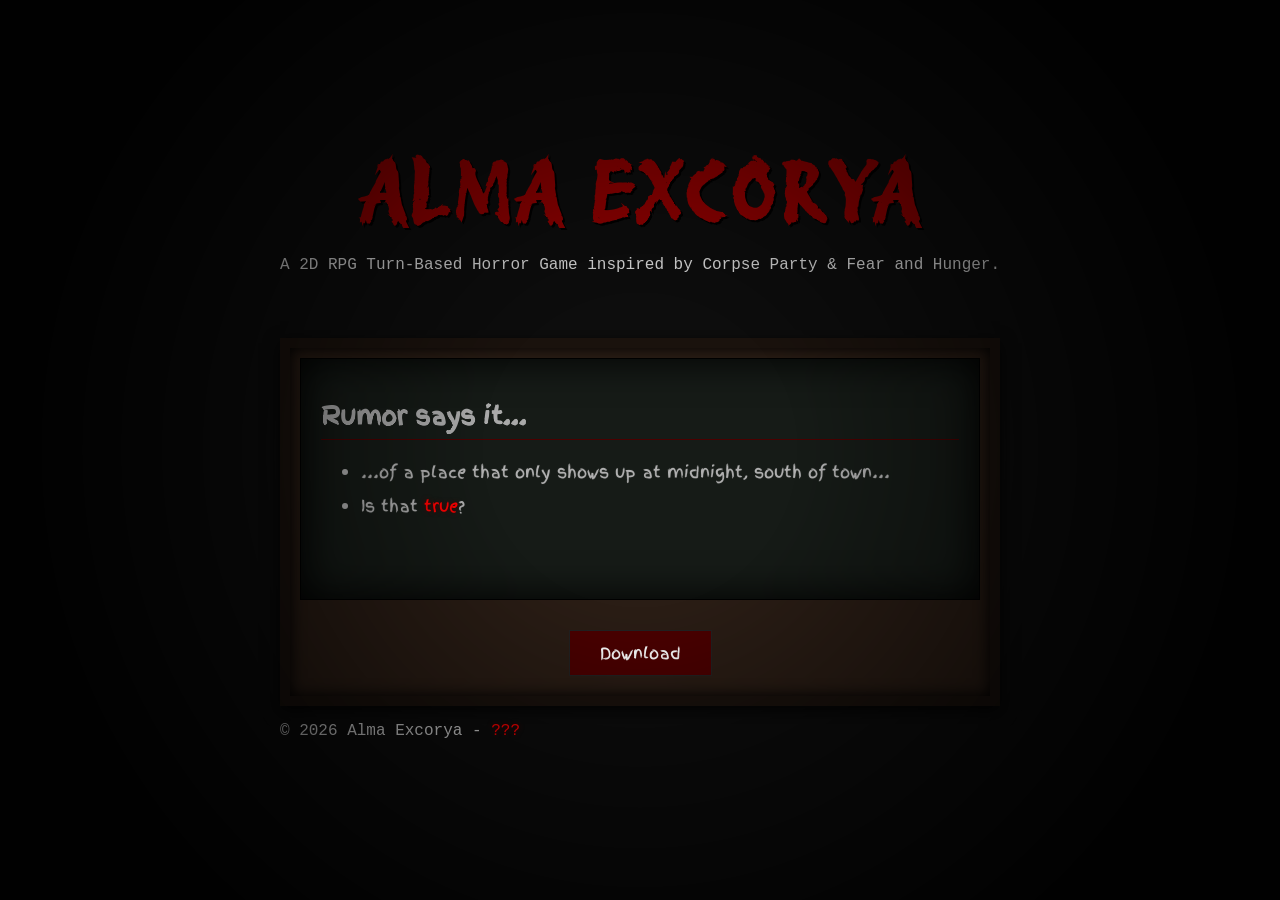
==== AlmaExcorya/index.html @ 3282e844 "Update download link to version 0.7.5" ====
<!DOCTYPE html>
<html lang="en">
<head>
    <meta charset="UTF-8">
    <meta name="viewport" content="width=device-width, initial-scale=1.0">
    <title>Alma Excorya</title>
    <link rel="stylesheet" href="style.css">
    <script src="script.js" defer></script>
    <link rel="preconnect" href="https://fonts.googleapis.com">
    <link rel="preconnect" href="https://fonts.gstatic.com" crossorigin>
    <link href="https://fonts.googleapis.com/css2?family=Finger+Paint&family=Protest+Revolution&display=swap" rel="stylesheet">
</head>
<body>

    <div class="vignette"></div>

    <main class="main-container">
        <header class="header">
            <h1 class="glitch" data-text="Project O">Alma Excorya</h1>
            <p class="subtitle">A 2D RPG Turn-Based Horror Game inspired by Corpse Party & Fear and Hunger.</p>
        </header>

    <section class="content-box chalkboard">
        <div class="chalk-surface">
            <h2 class="section-title">Rumor says it...</h2>
            <ul>
                <li>...of a place that only shows up at midnight, south of town...</li>
                <li>Is that <span class="darkening">true</span>?</li>
            </ul>
        </div>
            <a href="https://github.com/Elvee24/AlmaExcorya-Releases/releases/download/v0.7.5/AlmaExcorya_v0.7.5.zip" class="btn-horror">Download</a>
        </section>

        <footer class="footer">
            <p>© 2026 Alma Excorya - <span class="blood-text">???</span></p>
        </footer>
    </main>

</body>
</html>
---- AlmaExcorya/style.css ----
body {
    margin: 0;
    padding: 0;
    background-color: #0d0d0d;
    background-image: url('https://www.transparenttextures.com/patterns/dark-wood.png'); /* Wood texture */
    color: #d1d1d1;
    font-family: 'Courier New', Courier, monospace;
    display: flex;
    justify-content: center;
    align-items: center;
    min-height: 100vh;
    overflow: hidden;
}

.vignette {
    position: fixed;
    top: 0;
    left: 0;
    width: 100%;
    height: 100%;
    background: radial-gradient(circle, transparent 20%, rgba(0,0,0,0.9) 80%);
    pointer-events: none;
    z-index: 10;
    animation: flicker 4s infinite;
}

.glitch {
    font-family: 'Protest Revolution';
    font-size: 5rem;
    color: #8b0000;
    text-align: center;
    text-transform: uppercase;
    letter-spacing: 5px;
    margin: 0;
    text-shadow: 2px 2px #000;
}

.blood-text {
    color: #ff0000;
    text-shadow: 0 0 5px #4b0000;
}

.darkening {
    color: #ff0000;
    text-shadow: 0 0 5px #4b0000;
}

.subtitle {
    display: grid;
    place-items: center;
    margin-bottom: 4rem;
}

.content-box.chalkboard {
    font-family: 'Finger Paint';
    background: #2a1d15;
    border: 10px solid #1a120d;
    padding: 10px;
    box-shadow: inset 0 0 15px #000, 0 5px 15px rgba(0,0,0,0.8);
}

.chalk-surface {
    background-color: #161b17; 
    background-image: radial-gradient(circleAt 50% 50%, rgba(255,255,255,0.03) 0%, transparent 80%);
    padding: 20px;
    border: 1px solid #000;
    min-height: 200px;
    box-shadow: inset 0 0 40px #000;
    position: relative;
}

.chalk-surface ul li {
    font-family: 'Finger Paint';
    color: #b0b0b0;
    text-shadow: 0 0 2px rgba(255,255,255,0.1);
    margin-bottom: 10px;
}

.section-title {
    border-bottom: 1px solid #4b0000;
    padding-bottom: 5px;
    color: #a9a9a9;
}

.btn-horror {
    background: #4b0000;
    color: white;
    border: 1px solid #222;
    padding: 10px 30px;
    cursor: pointer;
    font-family: inherit;
    text-decoration: none;
    transition: 0.3s;
    display: table; 
    margin: 30px auto 10px;
}

.btn-horror:hover {
    background: #8b0000;
    box-shadow: 0 0 15px #ff0000;
}

@keyframes flicker {
    0%, 100% { opacity: 1; }
    50% { opacity: 0.95; }
    52% { opacity: 1; }
    54% { opacity: 0.9; }
}
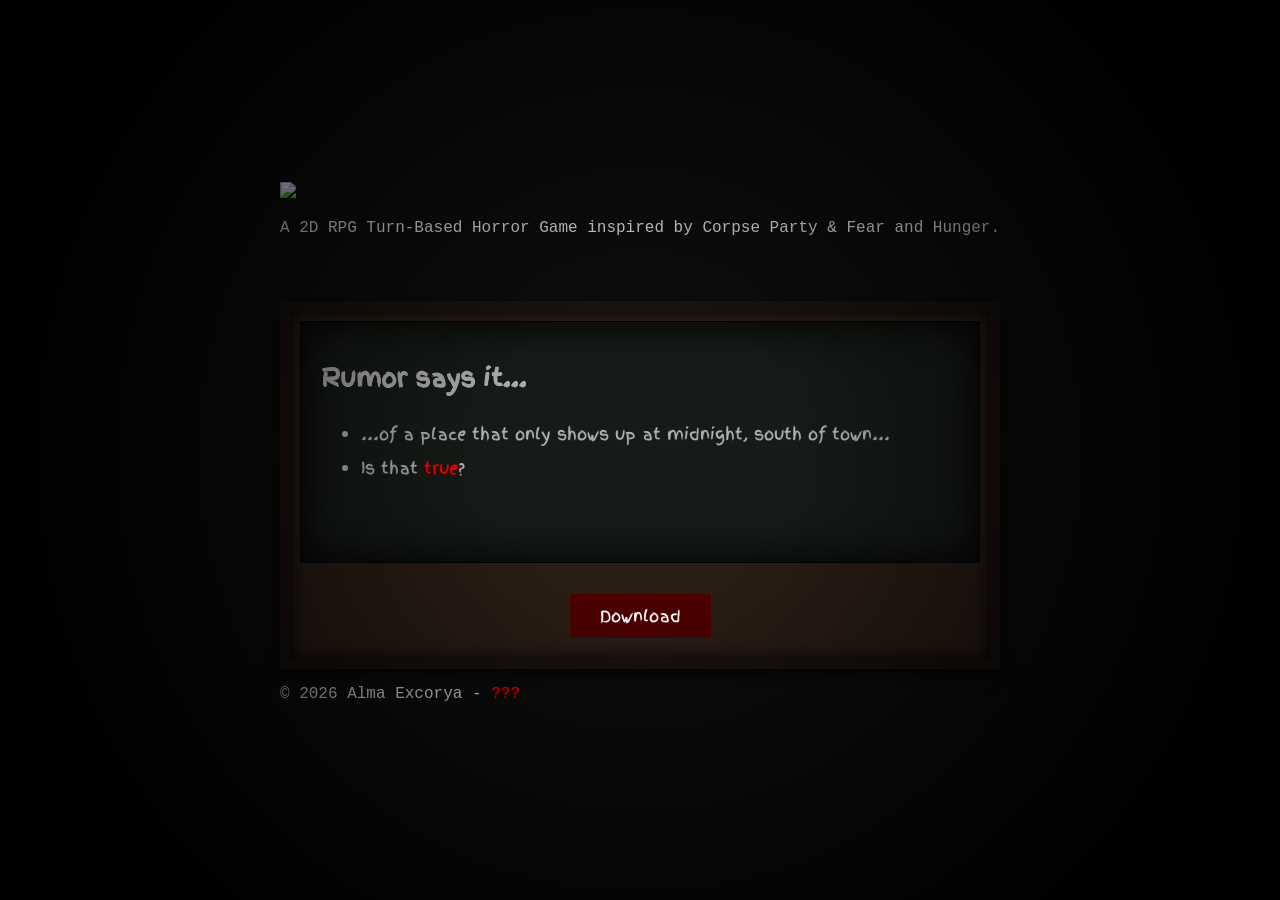
==== commit c278e13c: "Replace header text with logo image" ====
--- a/AlmaExcorya/index.html
+++ b/AlmaExcorya/index.html
@@ -16,7 +16,7 @@
 
     <main class="main-container">
         <header class="header">
-            <h1 class="glitch" data-text="Project O">Alma Excorya</h1>
+            <img src="https://github.com/Elvee24/Elvee24.github.io/blob/main/AlmaExcorya/Logo_Alma_Excorya.png?raw=true" class="glitch" data-text="Project O"></img>
             <p class="subtitle">A 2D RPG Turn-Based Horror Game inspired by Corpse Party & Fear and Hunger.</p>
         </header>
 
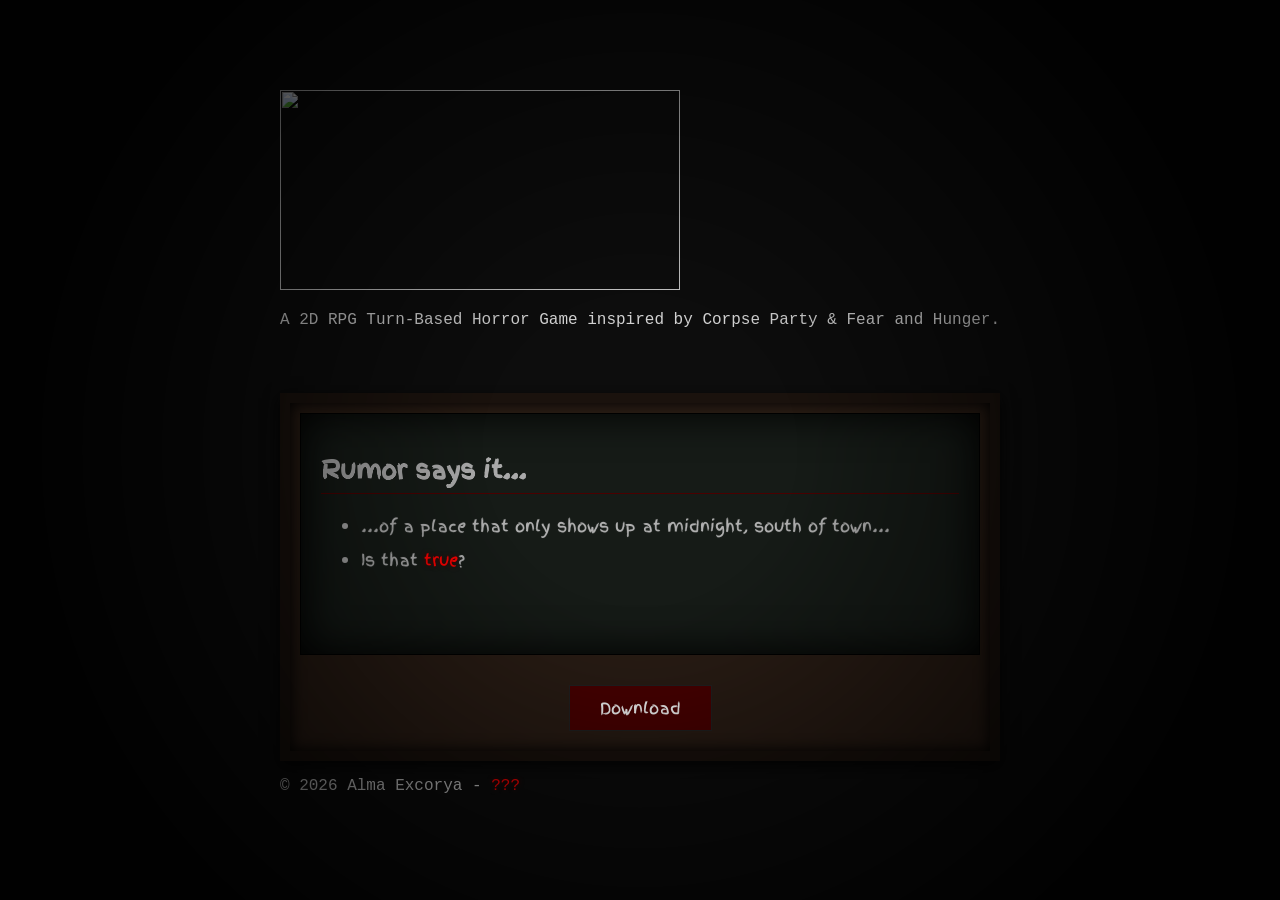
==== commit 2860f34a: "Wrap header content in a Title div" ====
--- a/AlmaExcorya/index.html
+++ b/AlmaExcorya/index.html
@@ -16,8 +16,10 @@
 
     <main class="main-container">
         <header class="header">
-            <img src="https://github.com/Elvee24/Elvee24.github.io/blob/main/AlmaExcorya/Logo_Alma_Excorya.png?raw=true" class="glitch" data-text="Project O"></img>
-            <p class="subtitle">A 2D RPG Turn-Based Horror Game inspired by Corpse Party & Fear and Hunger.</p>
+            <div class="Title">
+                <img src="https://github.com/Elvee24/Elvee24.github.io/blob/main/AlmaExcorya/Logo_Alma_Excorya.png?raw=true" class="Logo"></img>
+                <p class="subtitle">A 2D RPG Turn-Based Horror Game inspired by Corpse Party & Fear and Hunger.</p>
+            </div>
         </header>
 
     <section class="content-box chalkboard">
--- a/AlmaExcorya/style.css
+++ b/AlmaExcorya/style.css
@@ -24,15 +24,17 @@
     animation: flicker 4s infinite;
 }
 
-.glitch {
-    font-family: 'Protest Revolution';
-    font-size: 5rem;
+.Title {
+    positon: flex;
+    justify-content: center;
+    align-items: center;
+}
+
+.Logo {
+    width: 400px;
+    height: 200px;
     color: #8b0000;
-    text-align: center;
-    text-transform: uppercase;
-    letter-spacing: 5px;
     margin: 0;
-    text-shadow: 2px 2px #000;
 }
 
 .blood-text {
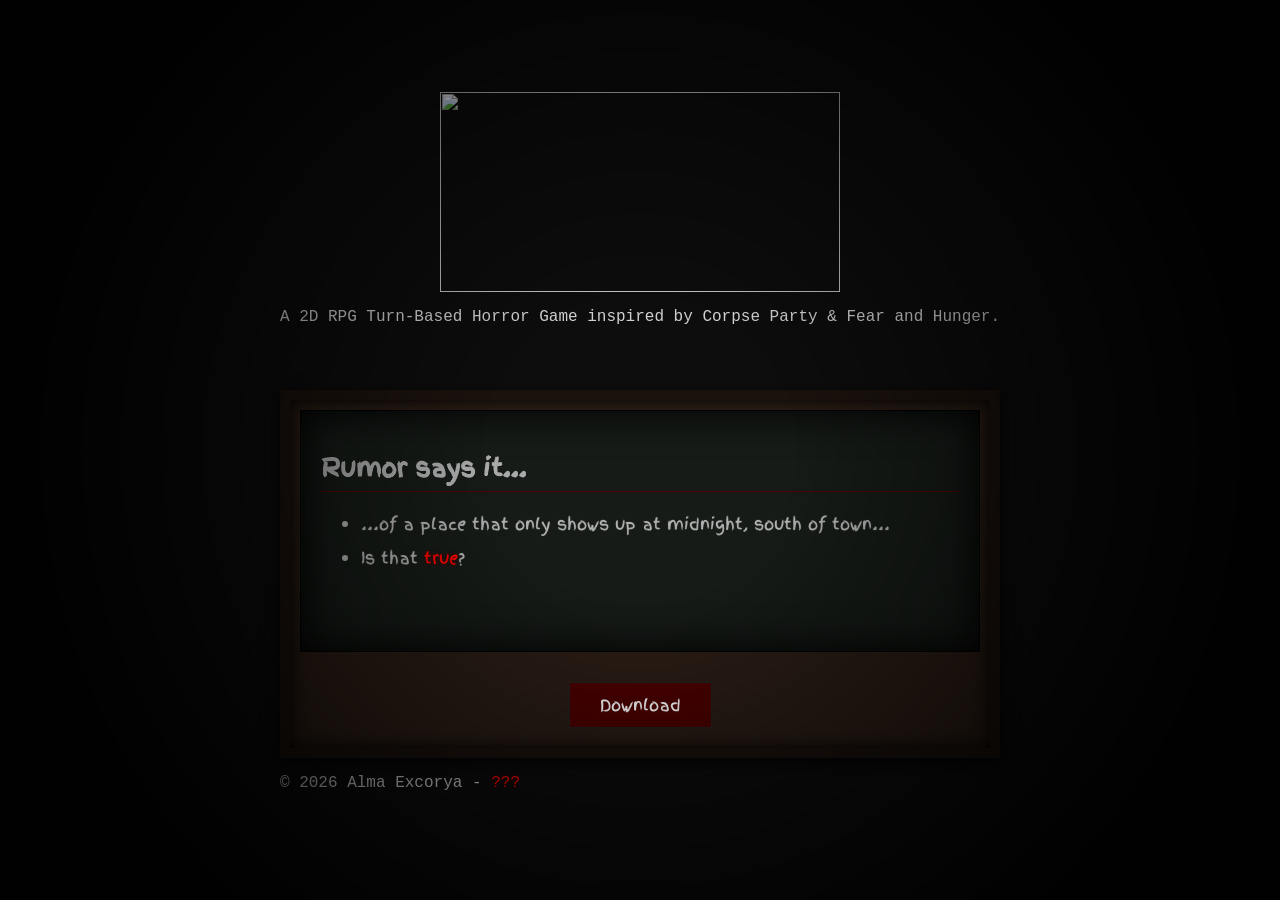
==== commit 3c492924: "Update download link to version 0.8.0" ====
--- a/AlmaExcorya/index.html
+++ b/AlmaExcorya/index.html
@@ -30,7 +30,7 @@
                 <li>Is that <span class="darkening">true</span>?</li>
             </ul>
         </div>
-            <a href="https://github.com/Elvee24/AlmaExcorya-Releases/releases/download/v0.7.5/AlmaExcorya_v0.7.5.zip" class="btn-horror">Download</a>
+            <a href="https://github.com/Elvee24/AlmaExcorya-Releases/releases/download/v0.8.0/AlmaExcorya_v0.8.0.zip" class="btn-horror">Download</a>
         </section>
 
         <footer class="footer">
--- a/AlmaExcorya/style.css
+++ b/AlmaExcorya/style.css
@@ -25,9 +25,11 @@
 }
 
 .Title {
-    positon: flex;
-    justify-content: center;
+    display: flex;
+    flex-direction: column;
+    justify-content: center; 
     align-items: center;
+    text-align: center;
 }
 
 .Logo {
